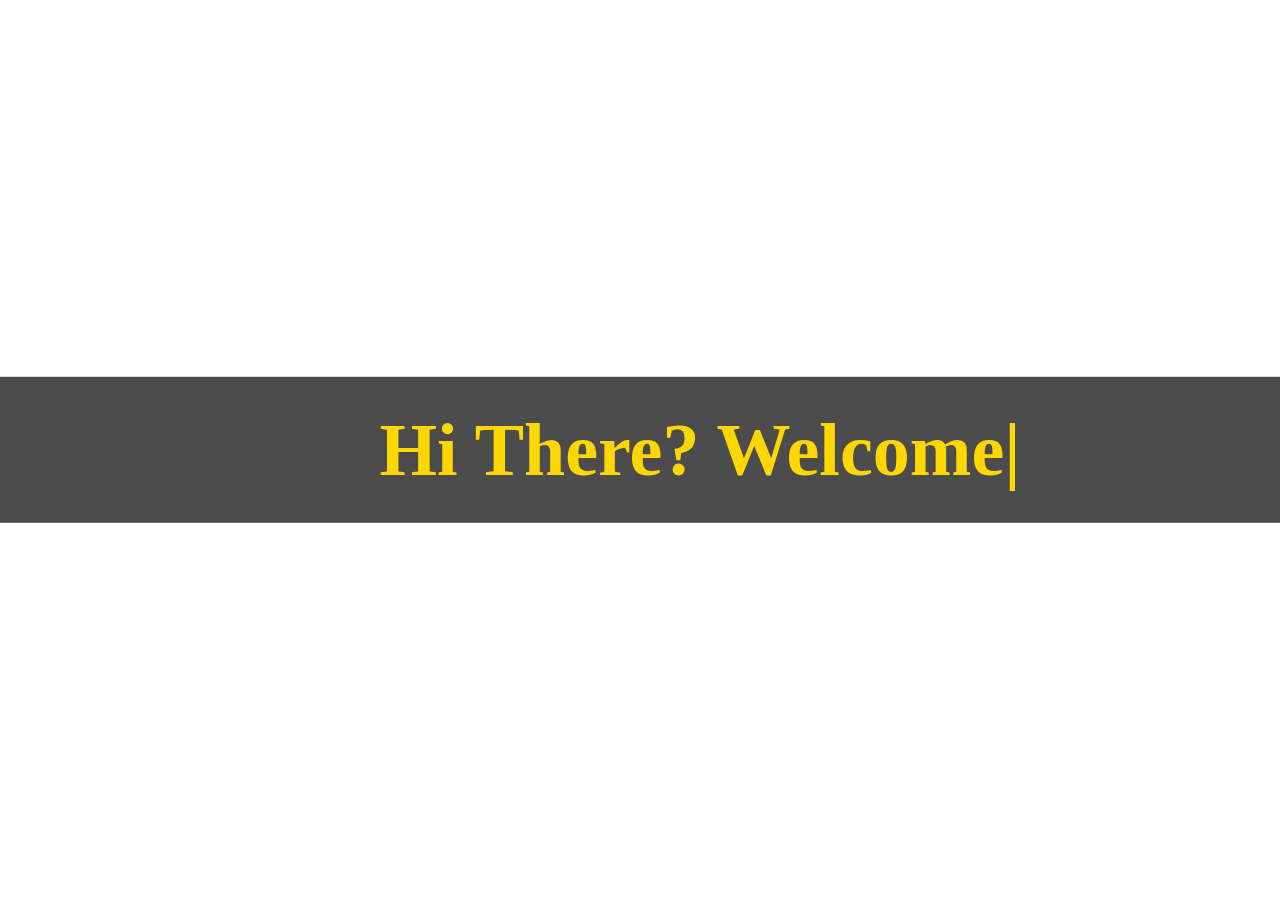
==== index.html @ c8008b92 "initial set up,background and typeJs" ====
<!DOCTYPE html>
<html>
<head>
  <meta charset="utf-8">
  <title>type script</title>
  <link rel="stylesheet" type="text/css" href="irent.css">
  <script src="ityped.js" type="text/javascript"></script>
  
</head>
<body>
  <div class="container">
  <h1>Hi There? <span class="ityped"></span></h1>
 </div>
<script type="text/javascript" src="ityped.js"></script>
<script type="text/javascript">
  window.ityped.init(document.querySelector('.ityped'),{
    strings: [
    'Welcome To Cubic Rent',
     'A Real Estate Company',
    'We Deal In All Properties',
    'We Help Client RENT',
    'We Help Client Buy',
    'We Help Client SELL',

    ],
    loop:true

  })
</script>
</body>
</html>
---- irent.css ----
body {
  background: url("images/house.jpg")  no-repeat center center fixed; 
  -webkit-background-size: cover;
  -moz-background-size: cover;
  -o-background-size: cover;
  background-size: cover;
   height: 450px;
   padding:0;
   margin:0;
}


 h1{
	position: absolute;
	top:50%;
	transform: translateY(-50%);
	margin: 0 auto;
	padding: 60px;
	width: 100%;
	text-align: center;
	font-family: Nunito;
	font-size: 74px;
	font-style: bold;
	font-variant: normal;
	font-weight: 700;
	line-height: 26.4px;
	color:gold;
	background: rgba(0,0,0, 0.7);

}
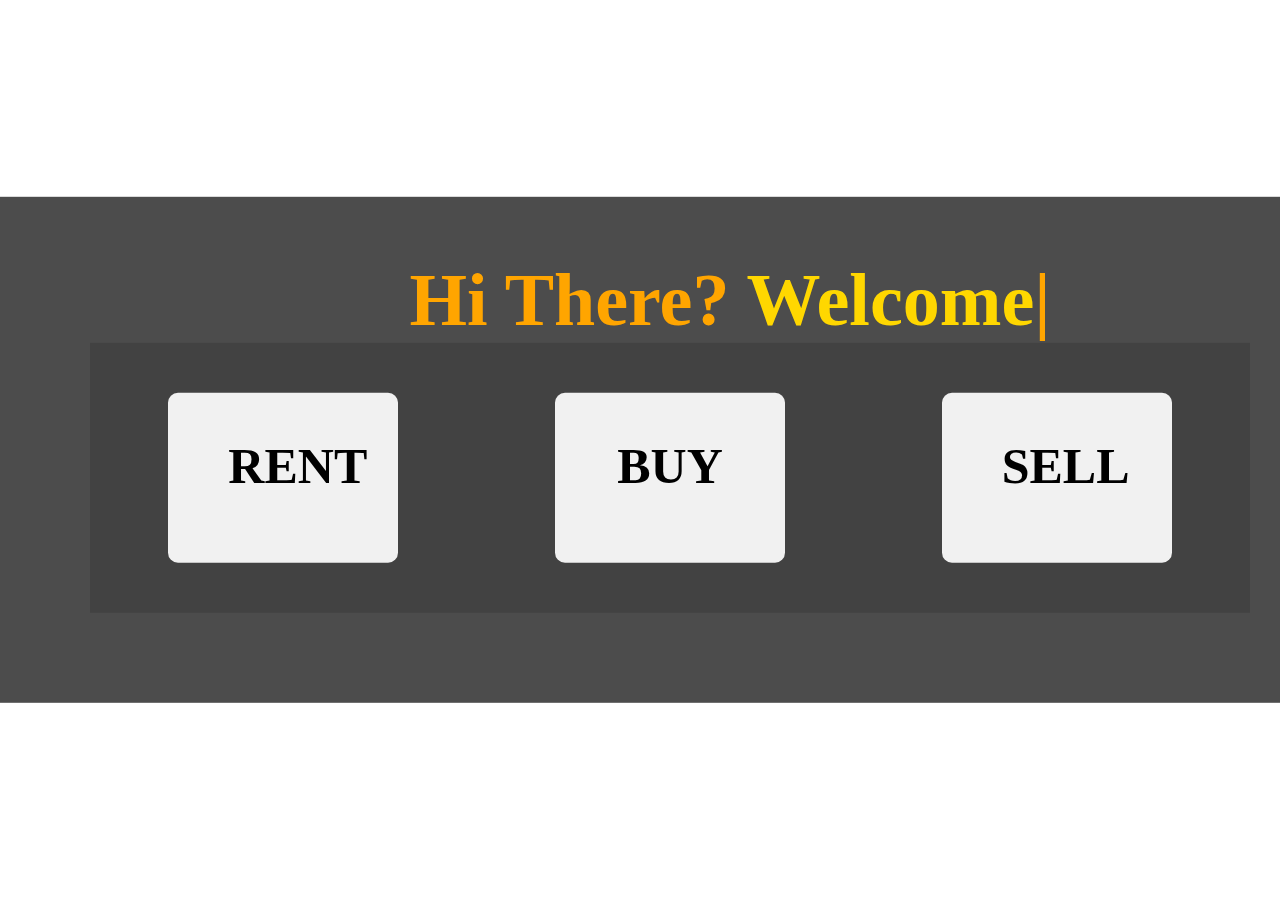
==== commit 2672cd95: "created category boxes" ====
--- a/index.html
+++ b/index.html
@@ -2,14 +2,25 @@
 <html>
 <head>
   <meta charset="utf-8">
-  <title>type script</title>
+  <title>irent</title>
   <link rel="stylesheet" type="text/css" href="irent.css">
   <script src="ityped.js" type="text/javascript"></script>
   
 </head>
 <body>
   <div class="container">
-  <h1>Hi There? <span class="ityped"></span></h1>
+    <div>
+      <h1>Hi There? <span class="ityped"></span>
+       
+      <div class="boxes">
+        <div>RENT</div>
+        <div>BUY</div>
+        <div>SELL</div>
+      </div>
+      </h1>
+    </div>
+    
+    
  </div>
 <script type="text/javascript" src="ityped.js"></script>
 <script type="text/javascript">
--- a/irent.css
+++ b/irent.css
@@ -15,7 +15,7 @@
 	top:50%;
 	transform: translateY(-50%);
 	margin: 0 auto;
-	padding: 60px;
+	padding: 90px;
 	width: 100%;
 	text-align: center;
 	font-family: Nunito;
@@ -24,7 +24,36 @@
 	font-variant: normal;
 	font-weight: 700;
 	line-height: 26.4px;
-	color:gold;
+	color:orange;
 	background: rgba(0,0,0, 0.7);
 
 }
+
+
+.boxes {
+  display: flex;
+  flex-wrap: nowrap;
+  justify-content: center;
+  background: rgba(0,0,0, 0.125);
+  margin-top: 30px;
+  margin-right: 120px;
+  
+}
+
+.boxes>div {
+  background-color: #f1f1f1;
+  margin: 50px auto;
+  padding:60px;
+  font-size: 50px;
+  text-align: center;
+  color:#000;
+  border-radius: 10px;
+  width: 110px;
+  height: 50px;
+  
+}
+
+h1 .ityped {
+	color:gold;
+}
+
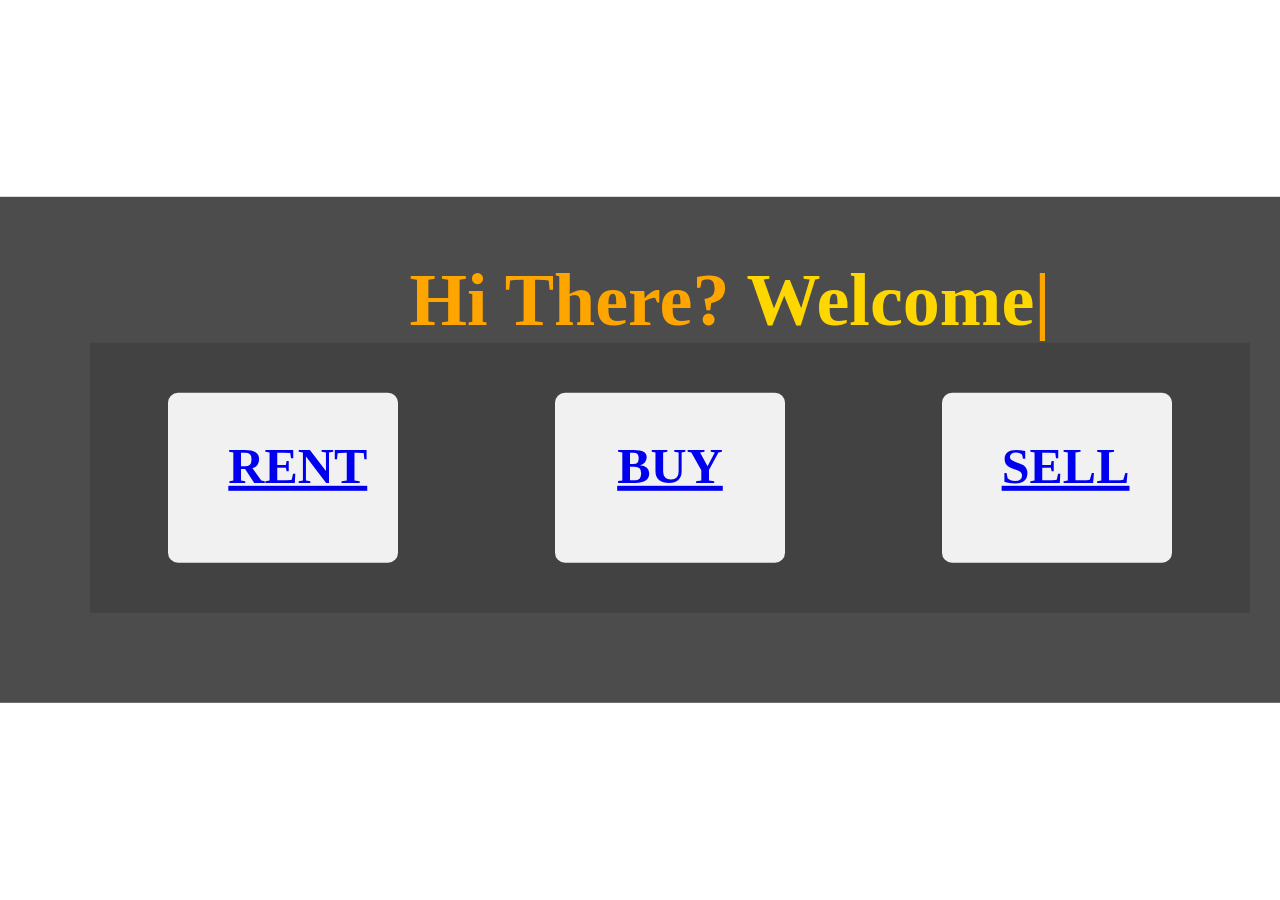
==== commit abba66d0: "index file" ====
--- a/index.html
+++ b/index.html
@@ -3,6 +3,8 @@
 <head>
   <meta charset="utf-8">
   <title>irent</title>
+  <link rel="stylesheet"
+  href="https://cdnjs.cloudflare.com/ajax/libs/animate.css/3.5.2/animate.min.css">
   <link rel="stylesheet" type="text/css" href="irent.css">
   <script src="ityped.js" type="text/javascript"></script>
   
@@ -13,9 +15,9 @@
       <h1>Hi There? <span class="ityped"></span>
        
       <div class="boxes">
-        <div>RENT</div>
-        <div>BUY</div>
-        <div>SELL</div>
+        <div class="wow bounceInLeft" data-wow-delay= "1s"><a href="#rent">RENT</a></div>
+        <div class="wow bounceInDown" data-wow-delay= "2s"><a href="#buy">BUY</a></div>
+        <div class="wow bounceInRight" data-wow-delay= "3s"><a href="#sell">SELL</a></div>
       </div>
       </h1>
     </div>
@@ -38,5 +40,13 @@
 
   })
 </script>
+<script src="wow.min.js"></script>
+      <script>
+      new WOW().init();
+      </script>
+
+    <script src="https://cdnjs.cloudflare.com/ajax/libs/popper.js/1.12.3/umd/popper.min.js" integrity="sha384-vFJXuSJphROIrBnz7yo7oB41mKfc8JzQZiCq4NCceLEaO4IHwicKwpJf9c9IpFgh" crossorigin="anonymous"></script>
+    <script src="https://maxcdn.bootstrapcdn.com/bootstrap/4.0.0-beta.2/js/bootstrap.min.js" integrity="sha384-alpBpkh1PFOepccYVYDB4do5UnbKysX5WZXm3XxPqe5iKTfUKjNkCk9SaVuEZflJ" crossorigin="anonymous"></script>
+    <script type="text/javascript" href="wow.min.js"></script>
 </body>
 </html>